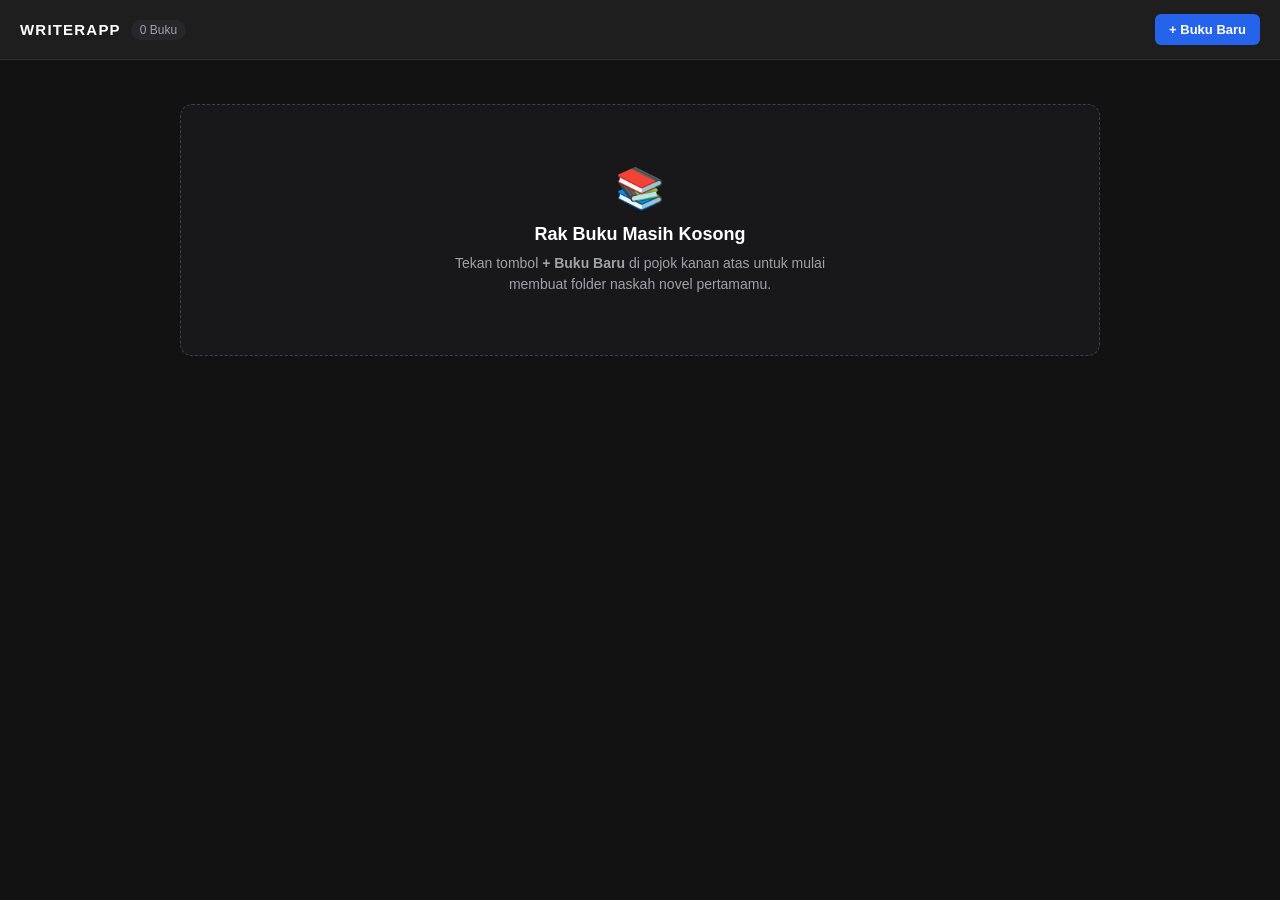
==== index.html @ aaef8638 "mengganti memindahkan file index.html dan style.css dari folder WriterApp ke root directory.memperba" ====
<!DOCTYPE html>
<html lang="id">
<head>
  <meta charset="UTF-8">
  <meta name="viewport" content="width=device-width, initial-scale=1.0">
  <title>WriterApp - Rak Buku</title>
  <link rel="stylesheet" href="style.css">
</head>
<body>

  <!-- Header Sticky -->
  <header class="topbar">
    <div class="topbar-kiri">
      <span class="brand">WRITERAPP</span>
      <span id="jumlah-buku" class="badge-count">0 Buku</span>
    </div>
    <button id="btn-tambah-buku" class="btn-primary">+ Buku Baru</button>
  </header>

  <!-- Area Utama Rak Buku -->
  <main class="container">
    <div id="empty-state" class="empty-state">
      <div class="empty-icon">📚</div>
      <h2>Rak Buku Masih Kosong</h2>
      <p>Tekan tombol <strong>+ Buku Baru</strong> di pojok kanan atas untuk mulai membuat folder naskah novel pertamamu.</p>
    </div>

    <div id="rak-buku" class="rak-grid"></div>
  </main>

  <!-- Modal Buat Buku Baru -->
  <div id="modal-buat-buku" class="modal-overlay hidden">
    <div class="modal-box">
      <div class="modal-header">
        <h3>Buat Buku Baru</h3>
        <button id="btn-tutup-buat" class="btn-close" aria-label="Tutup">&times;</button>
      </div>

      <form id="form-buku-baru" class="modal-body">
        <div class="form-group">
          <label for="input-judul">Judul Buku <span class="wajib">*</span></label>
          <input type="text" id="input-judul" placeholder="Contoh: Vanguard Technology Academy" required autocomplete="off">
        </div>

        <div class="form-row">
          <div class="form-group">
            <label for="input-status">Status Naskah</label>
            <select id="input-status">
              <option value="Draft">Draft</option>
              <option value="On-Going">On-Going</option>
              <option value="Tamat">Tamat</option>
            </select>
          </div>

          <div class="form-group">
            <label for="input-target">Target Kata / Bab</label>
            <input type="number" id="input-target" value="1000" min="100" step="100">
          </div>
        </div>

        <div class="form-group">
          <label>Warna Tema Sampul (Jika Tanpa Gambar)</label>
          <div class="warna-pilihan" id="pilihan-warna">
            <button type="button" class="warna-opsi active" data-color="#1e3a5f" style="background-color: #1e3a5f;" title="Biru Navy"></button>
            <button type="button" class="warna-opsi" data-color="#5c1d24" style="background-color: #5c1d24;" title="Merah Marun"></button>
            <button type="button" class="warna-opsi" data-color="#1b4332" style="background-color: #1b4332;" title="Hijau Zamrud"></button>
            <button type="button" class="warna-opsi" data-color="#3b235a" style="background-color: #3b235a;" title="Ungu Royal"></button>
            <button type="button" class="warna-opsi" data-color="#2b2d42" style="background-color: #2b2d42;" title="Abu Arang"></button>
          </div>
        </div>

        <div class="form-group">
          <label for="input-cover">Cover Buku (Opsional)</label>
          <input type="file" id="input-cover" accept="image/*">
          <div id="preview-cover-box" class="preview-cover-box hidden">
            <img id="preview-cover-img" src="" alt="Pratinjau Cover">
            <button type="button" id="btn-hapus-cover" class="btn-hapus-img">Hapus Gambar</button>
          </div>
        </div>

        <div class="form-group">
          <label for="input-blurb">Blurb / Sinopsis (Opsional)</label>
          <textarea id="input-blurb" rows="4" placeholder="Tulis ringkasan cerita atau catatan konsep novel di sini..."></textarea>
        </div>

        <div class="modal-footer">
          <button type="button" id="btn-batal-buat" class="btn-secondary">Batal</button>
          <button type="submit" class="btn-primary">Simpan Buku</button>
        </div>
      </form>
    </div>
  </div>

  <!-- Modal Detail Buku & Manajemen Tokoh -->
  <div id="modal-detail-buku" class="modal-overlay hidden">
    <div class="modal-box modal-detail-box">
      <div class="modal-header">
        <h3>Detail Naskah</h3>
        <button id="btn-tutup-detail" class="btn-close" aria-label="Tutup">&times;</button>
      </div>

      <div class="modal-body">
        <div class="detail-top">
          <div id="detail-cover-wrap" class="detail-cover"></div>
          <div class="detail-info">
            <span id="detail-status" class="status-badge">Draft</span>
            <h2 id="detail-judul">Judul Buku</h2>
            <p id="detail-target" class="detail-meta">Target: 1.000 kata / bab</p>
          </div>
        </div>

        <div class="detail-blurb-section">
          <h4>Blurb / Sinopsis</h4>
          <p id="detail-blurb">Belum ada sinopsis.</p>
        </div>

        <!-- Bagian Kelola Tokoh & Alias -->
        <div class="detail-tokoh-section">
          <div class="tokoh-section-header">
            <h4>Daftar Tokoh &amp; Alias</h4>
            <span id="jumlah-tokoh" class="badge-count">0 Tokoh</span>
          </div>

          <form id="form-tambah-tokoh" class="tokoh-form-card">
            <div class="tokoh-input-row">
              <input type="text" id="input-nama-tokoh" placeholder="Nama tokoh utama (misal: Indra)..." autocomplete="off" required>
              <button type="submit" class="btn-primary">+ Tokoh</button>
            </div>

            <div class="tokoh-color-picker-area">
              <span class="color-label">Pilih Warna Unik (Tanpa Hitam/Putih):</span>
              <div class="color-controls">
                <div id="palet-warna-tokoh" class="swatch-grid"></div>
                <label class="custom-color-wrap" title="Pilih warna bebas">
                  <input type="color" id="input-warna-tokoh-custom" value="#ef4444">
                  <span>Bebas</span>
                </label>
              </div>
            </div>

            <p id="error-tokoh" class="inline-error hidden"></p>
          </form>

          <!-- Daftar Dropdown Tokoh -->
          <div id="daftar-tokoh" class="tokoh-accordion-list"></div>
        </div>

        <div class="modal-footer detail-actions">
          <button type="button" id="btn-hapus-buku" class="btn-danger">Hapus Buku</button>
          <button type="button" id="btn-buka-bab" class="btn-primary">Buka Daftar Bab &rarr;</button>
        </div>
      </div>
    </div>
  </div>

  <script src="app.js"></script>
</body>
</html>
---- style.css ----
* {
  box-sizing: border-box;
  margin: 0;
  padding: 0;
}

body {
  background-color: #121212;
  color: #e4e4e7;
  font-family: 'Segoe UI', Tahoma, Geneva, Verdana, sans-serif;
  min-height: 100vh;
}

.hidden {
  display: none !important;
}

/* Topbar */
.topbar {
  background-color: #1e1e1e;
  border-bottom: 1px solid #2e2e32;
  padding: 14px 20px;
  display: flex;
  justify-content: space-between;
  align-items: center;
  position: sticky;
  top: 0;
  z-index: 50;
}

.topbar-kiri {
  display: flex;
  align-items: center;
  gap: 10px;
}

.brand {
  font-weight: 700;
  letter-spacing: 1.2px;
  color: #ffffff;
  font-size: 15px;
}

.badge-count {
  background-color: #27272a;
  color: #a1a1aa;
  font-size: 12px;
  padding: 3px 9px;
  border-radius: 999px;
}

/* Tombol Umum */
.btn-primary {
  background-color: #2563eb;
  color: #ffffff;
  border: none;
  padding: 8px 14px;
  border-radius: 6px;
  font-size: 13px;
  font-weight: 600;
  cursor: pointer;
  transition: background-color 0.2s;
  white-space: nowrap;
}

.btn-primary:hover {
  background-color: #1d4ed8;
}

.btn-secondary {
  background-color: #27272a;
  color: #e4e4e7;
  border: 1px solid #3f3f46;
  padding: 8px 14px;
  border-radius: 6px;
  font-size: 13px;
  cursor: pointer;
}

.btn-danger {
  background-color: #7f1d1d;
  color: #fecaca;
  border: 1px solid #991b1b;
  padding: 8px 14px;
  border-radius: 6px;
  font-size: 13px;
  cursor: pointer;
}

/* Container & Empty State */
.container {
  max-width: 960px;
  margin: 0 auto;
  padding: 24px 20px;
}

.empty-state {
  text-align: center;
  padding: 60px 20px;
  background-color: #18181b;
  border: 1px dashed #3f3f46;
  border-radius: 12px;
  margin-top: 20px;
}

.empty-icon {
  font-size: 40px;
  margin-bottom: 12px;
}

.empty-state h2 {
  font-size: 18px;
  margin-bottom: 8px;
  color: #ffffff;
}

.empty-state p {
  font-size: 14px;
  color: #a1a1aa;
  max-width: 400px;
  margin: 0 auto;
  line-height: 1.5;
}

/* Grid Rak Buku */
.rak-grid {
  display: grid;
  grid-template-columns: repeat(auto-fill, minmax(260px, 1fr));
  gap: 18px;
}

.buku-card {
  background-color: #18181b;
  border: 1px solid #2e2e32;
  border-radius: 10px;
  overflow: hidden;
  display: flex;
  flex-direction: column;
  cursor: pointer;
  transition: transform 0.15s, border-color 0.15s;
}

.buku-card:hover {
  transform: translateY(-3px);
  border-color: #3b82f6;
}

.card-cover {
  height: 150px;
  width: 100%;
  position: relative;
  display: flex;
  align-items: center;
  justify-content: center;
  padding: 16px;
  text-align: center;
  background-size: cover;
  background-position: center;
}

.card-cover-title {
  font-weight: 700;
  font-size: 16px;
  color: #ffffff;
  text-shadow: 0 2px 6px rgba(0, 0, 0, 0.7);
  line-height: 1.3;
}

.status-badge {
  position: absolute;
  top: 10px;
  right: 10px;
  font-size: 11px;
  font-weight: 600;
  padding: 3px 8px;
  border-radius: 4px;
  background-color: rgba(0, 0, 0, 0.65);
  color: #e4e4e7;
  backdrop-filter: blur(4px);
}

.status-ongoing {
  color: #60a5fa;
  border: 1px solid rgba(96, 165, 250, 0.4);
}

.status-tamat {
  color: #34d399;
  border: 1px solid rgba(52, 211, 153, 0.4);
}

.card-body {
  padding: 14px 16px;
  display: flex;
  flex-direction: column;
  gap: 6px;
  flex: 1;
}

.card-title {
  font-size: 16px;
  font-weight: 600;
  color: #ffffff;
}

.card-meta {
  font-size: 12px;
  color: #9ca3af;
}

.card-blurb {
  font-size: 13px;
  color: #a1a1aa;
  line-height: 1.45;
  display: -webkit-box;
  -webkit-line-clamp: 2;
  line-clamp: 2;
  -webkit-box-orient: vertical;
  overflow: hidden;
  margin-top: 4px;
}

/* Modal */
.modal-overlay {
  position: fixed;
  inset: 0;
  background-color: rgba(0, 0, 0, 0.75);
  display: flex;
  align-items: center;
  justify-content: center;
  padding: 16px;
  z-index: 100;
}

.modal-box {
  background-color: #18181b;
  border: 1px solid #3f3f46;
  border-radius: 12px;
  width: 100%;
  max-width: 480px;
  max-height: 90vh;
  overflow-y: auto;
}

.modal-detail-box {
  max-width: 580px;
}

.modal-header {
  padding: 16px 20px;
  border-bottom: 1px solid #2e2e32;
  display: flex;
  justify-content: space-between;
  align-items: center;
  position: sticky;
  top: 0;
  background-color: #18181b;
  z-index: 10;
}

.modal-header h3 {
  font-size: 16px;
  color: #ffffff;
}

.btn-close {
  background: none;
  border: none;
  color: #a1a1aa;
  font-size: 22px;
  cursor: pointer;
  line-height: 1;
}

.modal-body {
  padding: 20px;
  display: flex;
  flex-direction: column;
  gap: 16px;
}

.form-group {
  display: flex;
  flex-direction: column;
  gap: 6px;
}

.form-row {
  display: grid;
  grid-template-columns: 1fr 1fr;
  gap: 12px;
}

label {
  font-size: 13px;
  color: #d4d4d8;
  font-weight: 500;
}

.wajib {
  color: #f87171;
}

input[type="text"],
input[type="number"],
select,
textarea {
  background-color: #27272a;
  border: 1px solid #3f3f46;
  color: #ffffff;
  padding: 9px 12px;
  border-radius: 6px;
  font-size: 14px;
  font-family: inherit;
  outline: none;
  width: 100%;
}

input:focus,
select:focus,
textarea:focus {
  border-color: #3b82f6;
}

input[type="file"] {
  font-size: 13px;
  color: #a1a1aa;
}

/* Pilihan Warna Sampul */
.warna-pilihan {
  display: flex;
  gap: 10px;
}

.warna-opsi {
  width: 32px;
  height: 32px;
  border-radius: 50%;
  border: 2px solid transparent;
  cursor: pointer;
}

.warna-opsi.active {
  border-color: #ffffff;
  transform: scale(1.1);
}

/* Preview Cover Upload */
.preview-cover-box {
  display: flex;
  align-items: center;
  gap: 12px;
  margin-top: 6px;
  background-color: #27272a;
  padding: 8px;
  border-radius: 6px;
}

.preview-cover-box img {
  width: 48px;
  height: 64px;
  object-fit: cover;
  border-radius: 4px;
}

.btn-hapus-img {
  background: none;
  border: 1px solid #ef4444;
  color: #f87171;
  padding: 4px 8px;
  border-radius: 4px;
  font-size: 12px;
  cursor: pointer;
}

.modal-footer {
  display: flex;
  justify-content: flex-end;
  gap: 10px;
  margin-top: 8px;
  padding-top: 14px;
  border-top: 1px solid #2e2e32;
}

/* Modal Detail Buku */
.detail-top {
  display: flex;
  gap: 16px;
  align-items: flex-start;
}

.detail-cover {
  width: 84px;
  height: 116px;
  border-radius: 6px;
  flex-shrink: 0;
  background-size: cover;
  background-position: center;
  display: flex;
  align-items: center;
  justify-content: center;
  padding: 8px;
  text-align: center;
  font-size: 11px;
  font-weight: bold;
  color: #ffffff;
}

.detail-info {
  display: flex;
  flex-direction: column;
  gap: 6px;
}

.detail-info .status-badge {
  position: static;
  align-self: flex-start;
}

.detail-info h2 {
  font-size: 18px;
  color: #ffffff;
}

.detail-meta {
  font-size: 13px;
  color: #9ca3af;
}

.detail-blurb-section h4,
.tokoh-section-header h4 {
  font-size: 13px;
  color: #a1a1aa;
}

.detail-blurb-section h4 {
  margin-bottom: 6px;
}

.detail-blurb-section p {
  font-size: 13.5px;
  color: #e4e4e7;
  line-height: 1.55;
  white-space: pre-line;
  background-color: #27272a;
  padding: 10px 12px;
  border-radius: 6px;
}

/* Manajemen Tokoh & Alias */
.detail-tokoh-section {
  border-top: 1px solid #2e2e32;
  padding-top: 16px;
  display: flex;
  flex-direction: column;
  gap: 12px;
}

.tokoh-section-header {
  display: flex;
  justify-content: space-between;
  align-items: center;
}

.tokoh-form-card {
  background-color: #202024;
  border: 1px solid #323238;
  border-radius: 8px;
  padding: 12px;
  display: flex;
  flex-direction: column;
  gap: 10px;
}

.tokoh-input-row {
  display: flex;
  gap: 8px;
}

.tokoh-color-picker-area {
  display: flex;
  flex-direction: column;
  gap: 6px;
}

.color-label {
  font-size: 12px;
  color: #a1a1aa;
}

.color-controls {
  display: flex;
  align-items: center;
  justify-content: space-between;
  gap: 10px;
  flex-wrap: wrap;
}

.swatch-grid {
  display: flex;
  flex-wrap: wrap;
  gap: 6px;
}

.swatch-btn {
  width: 24px;
  height: 24px;
  border-radius: 50%;
  border: 2px solid transparent;
  cursor: pointer;
  position: relative;
  transition: transform 0.12s;
}

.swatch-btn:hover:not(.used) {
  transform: scale(1.12);
}

.swatch-btn.active {
  border-color: #ffffff;
  box-shadow: 0 0 0 2px #18181b, 0 0 0 4px #3b82f6;
}

.swatch-btn.used {
  opacity: 0.25;
  cursor: not-allowed;
}

.swatch-btn.used::after {
  content: '';
  position: absolute;
  top: 50%;
  left: -2px;
  right: -2px;
  height: 2px;
  background-color: #ffffff;
  transform: rotate(-45deg);
}

.custom-color-wrap {
  display: flex;
  align-items: center;
  gap: 6px;
  background-color: #27272a;
  border: 1px solid #3f3f46;
  padding: 4px 8px;
  border-radius: 6px;
  cursor: pointer;
  font-size: 12px;
  color: #d4d4d8;
}

.custom-color-wrap input[type="color"] {
  width: 20px;
  height: 20px;
  border: none;
  background: none;
  padding: 0;
  cursor: pointer;
}

.inline-error {
  font-size: 12px;
  color: #f87171;
  background-color: rgba(127, 29, 29, 0.35);
  border: 1px solid #991b1b;
  padding: 6px 10px;
  border-radius: 5px;
}

/* Accordion Dropdown Tokoh */
.tokoh-accordion-list {
  display: flex;
  flex-direction: column;
  gap: 8px;
}

.tokoh-empty-msg {
  font-size: 13px;
  color: #71717a;
  text-align: center;
  padding: 14px;
  background-color: #1f1f23;
  border-radius: 6px;
}

.tokoh-item {
  background-color: #222226;
  border: 1px solid #323238;
  border-radius: 8px;
  overflow: hidden;
}

.tokoh-header {
  padding: 10px 12px;
  display: flex;
  align-items: center;
  justify-content: space-between;
  cursor: pointer;
  user-select: none;
  transition: background-color 0.15s;
}

.tokoh-header:hover {
  background-color: #29292e;
}

.tokoh-header-left {
  display: flex;
  align-items: center;
  gap: 10px;
}

.tokoh-dot {
  width: 12px;
  height: 12px;
  border-radius: 50%;
  flex-shrink: 0;
}

.tokoh-name {
  font-weight: 700;
  font-size: 14px;
}

.tokoh-header-right {
  display: flex;
  align-items: center;
  gap: 10px;
}

.alias-count-badge {
  font-size: 11px;
  color: #a1a1aa;
  background-color: #18181b;
  padding: 2px 7px;
  border-radius: 4px;
}

.tokoh-chevron {
  font-size: 12px;
  color: #a1a1aa;
  transition: transform 0.2s;
}

.tokoh-item.open .tokoh-chevron {
  transform: rotate(180deg);
}

.btn-delete-tokoh {
  background: none;
  border: none;
  color: #71717a;
  font-size: 16px;
  cursor: pointer;
  padding: 0 4px;
  line-height: 1;
}

.btn-delete-tokoh:hover {
  color: #f87171;
}

/* Isi Dropdown Alias */
.tokoh-body {
  display: none;
  padding: 12px;
  border-top: 1px solid #2e2e34;
  background-color: #1b1b1f;
  flex-direction: column;
  gap: 10px;
}

.tokoh-item.open .tokoh-body {
  display: flex;
}

.alias-list {
  display: flex;
  flex-wrap: wrap;
  gap: 6px;
}

.alias-empty {
  font-size: 12px;
  color: #71717a;
  font-style: italic;
}

.alias-chip {
  display: inline-flex;
  align-items: center;
  gap: 6px;
  font-size: 12.5px;
  font-weight: 600;
  padding: 4px 9px;
  border-radius: 999px;
  background-color: rgba(255, 255, 255, 0.06);
  border: 1px solid currentColor;
}

.btn-remove-alias {
  background: none;
  border: none;
  color: inherit;
  font-size: 14px;
  cursor: pointer;
  line-height: 1;
  opacity: 0.75;
}

.btn-remove-alias:hover {
  opacity: 1;
}

.alias-add-form {
  display: flex;
  gap: 8px;
}

.alias-add-form input {
  padding: 6px 10px;
  font-size: 13px;
}

.btn-add-alias {
  background-color: #27272a;
  color: #e4e4e7;
  border: 1px solid #3f3f46;
  padding: 6px 12px;
  border-radius: 6px;
  font-size: 12px;
  font-weight: 600;
  cursor: pointer;
  white-space: nowrap;
}

.btn-add-alias:hover {
  border-color: #60a5fa;
  color: #ffffff;
}

.detail-actions {
  justify-content: space-between;
}
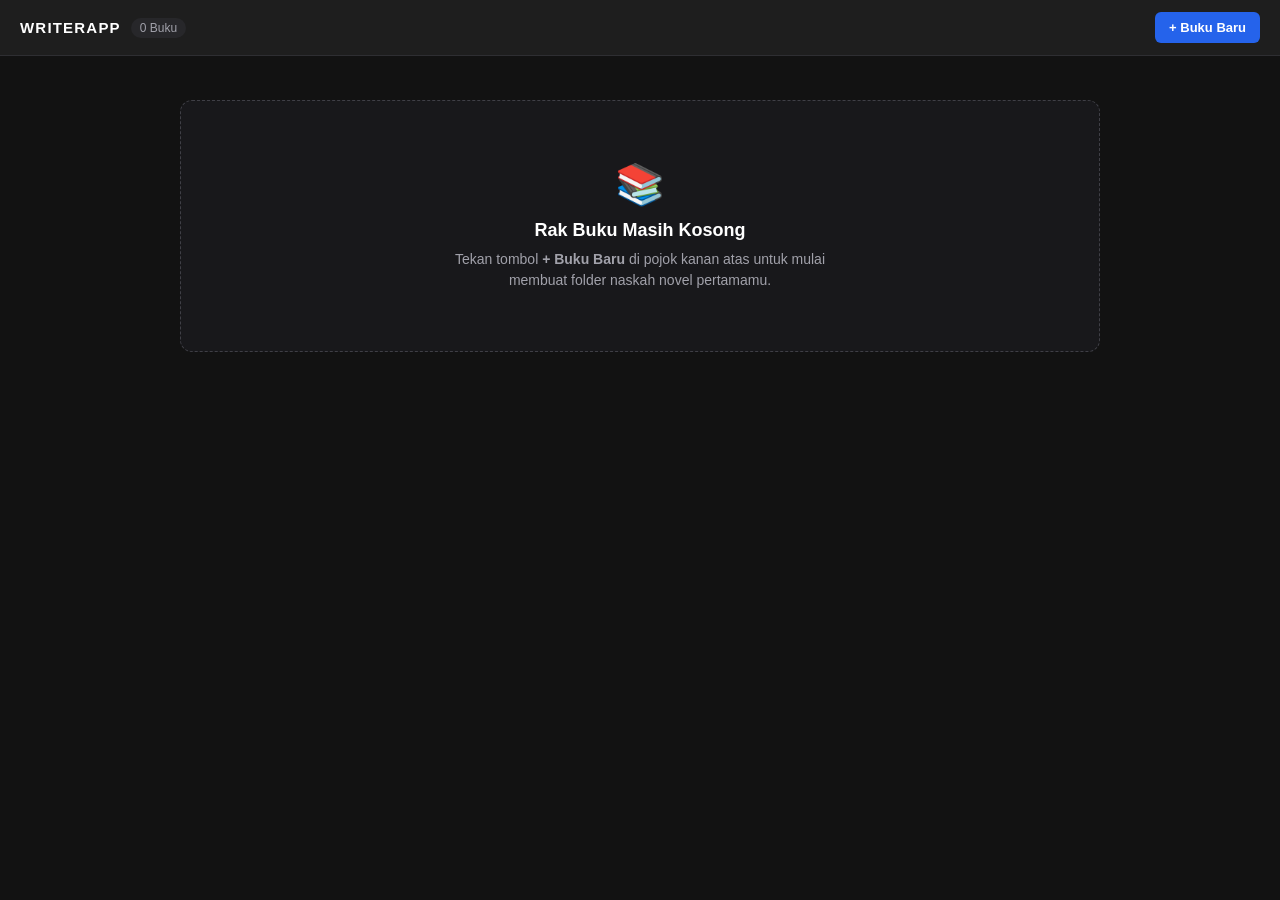
==== commit a45ea3dd: "perubahan ini adalah untuk menambahkan fitur baru pada aplikasi web kita. Saya telah memperbarui fil" ====
--- a/index.html
+++ b/index.html
@@ -3,36 +3,164 @@
 <head>
   <meta charset="UTF-8">
   <meta name="viewport" content="width=device-width, initial-scale=1.0">
-  <title>WriterApp - Rak Buku</title>
-  <link rel="stylesheet" href="style.css">
+  <title>WriterApp - Studio Penulisan Novel</title>
+  <link rel="stylesheet" href="style.css?v=3">
 </head>
 <body>
 
-  <!-- Header Sticky -->
-  <header class="topbar">
-    <div class="topbar-kiri">
-      <span class="brand">WRITERAPP</span>
-      <span id="jumlah-buku" class="badge-count">0 Buku</span>
-    </div>
-    <button id="btn-tambah-buku" class="btn-primary">+ Buku Baru</button>
-  </header>
-
-  <!-- Area Utama Rak Buku -->
-  <main class="container">
-    <div id="empty-state" class="empty-state">
-      <div class="empty-icon">📚</div>
-      <h2>Rak Buku Masih Kosong</h2>
-      <p>Tekan tombol <strong>+ Buku Baru</strong> di pojok kanan atas untuk mulai membuat folder naskah novel pertamamu.</p>
-    </div>
-
-    <div id="rak-buku" class="rak-grid"></div>
-  </main>
-
-  <!-- Modal Buat Buku Baru -->
+  <!-- ================= VIEW 1: RAK BUKU ================= -->
+  <section id="view-rak">
+    <header class="topbar">
+      <div class="topbar-kiri">
+        <span class="brand">WRITERAPP</span>
+        <span id="jumlah-buku" class="badge-count">0 Buku</span>
+      </div>
+      <button id="btn-tambah-buku" class="btn-primary">+ Buku Baru</button>
+    </header>
+
+    <main class="container">
+      <div id="empty-state" class="empty-state">
+        <div class="empty-icon">📚</div>
+        <h2>Rak Buku Masih Kosong</h2>
+        <p>Tekan tombol <strong>+ Buku Baru</strong> di pojok kanan atas untuk mulai membuat folder naskah novel pertamamu.</p>
+      </div>
+      <div id="rak-buku" class="rak-grid"></div>
+    </main>
+  </section>
+
+  <!-- ================= VIEW 2: DAFTAR BAB ================= -->
+  <section id="view-bab-list" class="hidden">
+    <header class="topbar">
+      <div class="topbar-kiri">
+        <button id="btn-kembali-rak" class="btn-ghost">&larr; Rak Buku</button>
+        <span id="bab-view-judul-buku" class="topbar-title">Judul Buku</span>
+      </div>
+      <div class="topbar-kanan">
+        <button id="btn-kelola-tokoh-shortcut" class="btn-secondary">Tokoh &amp; Info</button>
+        <button id="btn-tambah-bab" class="btn-primary">+ Bab Baru</button>
+      </div>
+    </header>
+
+    <main class="container">
+      <div class="bab-summary-bar">
+        <span id="bab-total-info">0 Bab Tersimpan</span>
+        <span id="bab-tokoh-info">0 Tokoh Terdaftar</span>
+      </div>
+
+      <div id="bab-empty-state" class="empty-state">
+        <div class="empty-icon">✍️</div>
+        <h2>Belum Ada Bab</h2>
+        <p>Tekan <strong>+ Bab Baru</strong> untuk mulai menyusun kerangka outline dan menulis bab pertamamu.</p>
+      </div>
+
+      <div id="daftar-bab" class="bab-list"></div>
+    </main>
+  </section>
+
+  <!-- ================= VIEW 3: EDITOR OUTLINE BAB ================= -->
+  <section id="view-editor-bab" class="hidden">
+    <header class="topbar editor-topbar">
+      <div class="topbar-kiri">
+        <button id="btn-kembali-daftar-bab" class="btn-ghost">&larr; Daftar Bab</button>
+        <div class="editor-bab-meta">
+          <span id="editor-judul-bab" class="topbar-title">Judul Bab</span>
+          <button id="btn-edit-meta-bab" class="btn-icon-tiny" title="Ubah judul atau target kata bab">&#9998;</button>
+        </div>
+      </div>
+
+      <div class="topbar-kanan editor-actions">
+        <div id="editor-progress-pill" class="progress-pill">0 / 1.000 Kata</div>
+        <button id="btn-buka-preview" class="btn-secondary">Preview</button>
+        <button id="btn-terapkan-bab" class="btn-success" disabled title="Capai target kata untuk mengaktifkan">Terapkan</button>
+      </div>
+    </header>
+
+    <main class="container editor-container">
+      <!-- Info Kunci Target Kata & Shortcut -->
+      <div class="editor-helper-banner">
+        <span id="pesan-target-kata">Tambahkan poin outline lalu mulai menulis. Tekan <strong>Enter</strong> 1x untuk paragraf baru, dan <strong>Tab</strong> untuk auto-lengkap nama tokoh.</span>
+      </div>
+
+      <!-- Form Tambah Outline -->
+      <form id="form-tambah-outline" class="outline-add-bar">
+        <input type="text" id="input-judul-outline" placeholder="Judul poin outline baru (misal: Memperkenalkan Arka di gerbang akademi)..." autocomplete="off" required>
+        <button type="submit" class="btn-primary">+ Outline</button>
+      </form>
+
+      <!-- Daftar Accordion Outline -->
+      <div id="outline-empty-state" class="tokoh-empty-msg">
+        Belum ada outline pada bab ini. Tambahkan beberapa poin outline di atas untuk mulai menyusun alur cerita.
+      </div>
+      <div id="daftar-outline" class="outline-accordion-list"></div>
+    </main>
+
+    <!-- Popup Autocomplete Tokoh & Alias -->
+    <div id="autocomplete-popup" class="autocomplete-popup hidden"></div>
+  </section>
+
+  <!-- ================= VIEW 4: PREVIEW BAB ================= -->
+  <section id="view-preview-bab" class="hidden">
+    <header class="topbar">
+      <div class="topbar-kiri">
+        <button id="btn-kembali-edit-outline" class="btn-secondary">&larr; Kembali Edit Outline</button>
+        <span id="preview-judul-bab" class="topbar-title">Preview Bab</span>
+      </div>
+      <div class="topbar-kanan">
+        <select id="select-filter-preview" class="select-compact">
+          <option value="ALL">Semua Outline (Gabungan)</option>
+        </select>
+        <button id="btn-terapkan-dari-preview" class="btn-success" disabled>Terapkan</button>
+      </div>
+    </header>
+
+    <main class="container">
+      <div class="preview-info-bar">
+        <span id="preview-word-summary">Total: 0 Kata</span>
+        <span>Judul outline disembunyikan &bull; Indentasi otomatis aktif</span>
+      </div>
+
+      <article id="preview-paper" class="manuscript-paper preview-mode"></article>
+    </main>
+  </section>
+
+  <!-- ================= VIEW 5: HASIL FINAL BAB ================= -->
+  <section id="view-final-bab" class="hidden">
+    <header class="topbar">
+      <div class="topbar-kiri">
+        <button id="btn-final-ke-daftar-bab" class="btn-ghost">&larr; Daftar Bab</button>
+        <span class="status-badge status-tamat">Bab Utuh (Selesai)</span>
+      </div>
+      <div class="topbar-kanan">
+        <button id="btn-edit-ulang-outline" class="btn-secondary">&#9998; Edit Ulang Outline</button>
+      </div>
+    </header>
+
+    <main class="container">
+      <!-- Bar Ekspor & Salin -->
+      <div class="final-toolbar">
+        <div class="final-export-buttons">
+          <button id="btn-salin-novel" class="btn-primary">Salin untuk Platform Novel</button>
+          <button id="btn-unduh-word" class="btn-secondary">Unduh Word (.doc)</button>
+          <button id="btn-unduh-txt" class="btn-secondary">Unduh .TXT</button>
+        </div>
+
+        <button id="btn-toggle-kertas" class="btn-ghost-border" title="Ganti tampilan kertas">Mode Kertas Putih (Teks Hitam)</button>
+      </div>
+
+      <div id="notifikasi-salin" class="copy-toast hidden">Naskah bersih berhasil disalin! Siap ditempel ke Wattpad, Fizzo, atau Webnovel.</div>
+
+      <article id="final-paper" class="manuscript-paper final-mode">
+        <h1 id="final-judul-bab" class="manuscript-chapter-title">Judul Bab</h1>
+        <div id="final-konten-bab"></div>
+      </article>
+    </main>
+  </section>
+
+  <!-- ================= MODAL BUAT / EDIT BUKU ================= -->
   <div id="modal-buat-buku" class="modal-overlay hidden">
     <div class="modal-box">
       <div class="modal-header">
-        <h3>Buat Buku Baru</h3>
+        <h3 id="modal-buku-judul">Buat Buku Baru</h3>
         <button id="btn-tutup-buat" class="btn-close" aria-label="Tutup">&times;</button>
       </div>
 
@@ -85,13 +213,13 @@
 
         <div class="modal-footer">
           <button type="button" id="btn-batal-buat" class="btn-secondary">Batal</button>
-          <button type="submit" class="btn-primary">Simpan Buku</button>
+          <button type="submit" id="btn-submit-buku" class="btn-primary">Simpan Buku</button>
         </div>
       </form>
     </div>
   </div>
 
-  <!-- Modal Detail Buku & Manajemen Tokoh -->
+  <!-- ================= MODAL DETAIL BUKU & TOKOH ================= -->
   <div id="modal-detail-buku" class="modal-overlay hidden">
     <div class="modal-box modal-detail-box">
       <div class="modal-header">
@@ -103,7 +231,10 @@
         <div class="detail-top">
           <div id="detail-cover-wrap" class="detail-cover"></div>
           <div class="detail-info">
-            <span id="detail-status" class="status-badge">Draft</span>
+            <div class="detail-info-top">
+              <span id="detail-status" class="status-badge">Draft</span>
+              <button type="button" id="btn-edit-buku" class="btn-edit-inline">&#9998; Edit Info</button>
+            </div>
             <h2 id="detail-judul">Judul Buku</h2>
             <p id="detail-target" class="detail-meta">Target: 1.000 kata / bab</p>
           </div>
@@ -114,7 +245,6 @@
           <p id="detail-blurb">Belum ada sinopsis.</p>
         </div>
 
-        <!-- Bagian Kelola Tokoh & Alias -->
         <div class="detail-tokoh-section">
           <div class="tokoh-section-header">
             <h4>Daftar Tokoh &amp; Alias</h4>
@@ -123,7 +253,7 @@
 
           <form id="form-tambah-tokoh" class="tokoh-form-card">
             <div class="tokoh-input-row">
-              <input type="text" id="input-nama-tokoh" placeholder="Nama tokoh utama (misal: Indra)..." autocomplete="off" required>
+              <input type="text" id="input-nama-tokoh" placeholder="Nama tokoh utama (misal: Arka)..." autocomplete="off" required>
               <button type="submit" class="btn-primary">+ Tokoh</button>
             </div>
 
@@ -141,7 +271,6 @@
             <p id="error-tokoh" class="inline-error hidden"></p>
           </form>
 
-          <!-- Daftar Dropdown Tokoh -->
           <div id="daftar-tokoh" class="tokoh-accordion-list"></div>
         </div>
 
@@ -153,6 +282,33 @@
     </div>
   </div>
 
-  <script src="app.js"></script>
+  <!-- ================= MODAL BUAT / EDIT BAB ================= -->
+  <div id="modal-bab-form" class="modal-overlay hidden">
+    <div class="modal-box">
+      <div class="modal-header">
+        <h3 id="modal-bab-judul">Buat Bab Baru</h3>
+        <button id="btn-tutup-bab-form" class="btn-close" aria-label="Tutup">&times;</button>
+      </div>
+
+      <form id="form-bab" class="modal-body">
+        <div class="form-group">
+          <label for="input-judul-bab">Judul Bab <span class="wajib">*</span></label>
+          <input type="text" id="input-judul-bab" placeholder="Contoh: Bab 1 - Gerbang Akademi Vanguard" required autocomplete="off">
+        </div>
+
+        <div class="form-group">
+          <label for="input-target-bab">Target Kata Bab Ini</label>
+          <input type="number" id="input-target-bab" value="1000" min="50" step="50" required>
+        </div>
+
+        <div class="modal-footer">
+          <button type="button" id="btn-batal-bab-form" class="btn-secondary">Batal</button>
+          <button type="submit" id="btn-submit-bab" class="btn-primary">Mulai Susun Outline &rarr;</button>
+        </div>
+      </form>
+    </div>
+  </div>
+
+  <script src="app.js?v=3"></script>
 </body>
 </html>
--- a/style.css
+++ b/style.css
@@ -19,19 +19,23 @@
 .topbar {
   background-color: #1e1e1e;
   border-bottom: 1px solid #2e2e32;
-  padding: 14px 20px;
+  padding: 12px 20px;
   display: flex;
   justify-content: space-between;
   align-items: center;
+  gap: 12px;
   position: sticky;
   top: 0;
   z-index: 50;
-}
-
-.topbar-kiri {
+  flex-wrap: wrap;
+}
+
+.topbar-kiri,
+.topbar-kanan {
   display: flex;
   align-items: center;
   gap: 10px;
+  flex-wrap: wrap;
 }
 
 .brand {
@@ -41,6 +45,12 @@
   font-size: 15px;
 }
 
+.topbar-title {
+  font-weight: 600;
+  color: #ffffff;
+  font-size: 15px;
+}
+
 .badge-count {
   background-color: #27272a;
   color: #a1a1aa;
@@ -65,6 +75,30 @@
 
 .btn-primary:hover {
   background-color: #1d4ed8;
+}
+
+.btn-success {
+  background-color: #059669;
+  color: #ffffff;
+  border: none;
+  padding: 8px 14px;
+  border-radius: 6px;
+  font-size: 13px;
+  font-weight: 600;
+  cursor: pointer;
+  white-space: nowrap;
+  transition: opacity 0.2s, background-color 0.2s;
+}
+
+.btn-success:hover:not(:disabled) {
+  background-color: #047857;
+}
+
+.btn-success:disabled {
+  background-color: #27272a;
+  color: #71717a;
+  border: 1px solid #3f3f46;
+  cursor: not-allowed;
 }
 
 .btn-secondary {
@@ -75,6 +109,35 @@
   border-radius: 6px;
   font-size: 13px;
   cursor: pointer;
+  white-space: nowrap;
+}
+
+.btn-secondary:hover {
+  border-color: #60a5fa;
+}
+
+.btn-ghost {
+  background: none;
+  border: none;
+  color: #93c5fd;
+  font-size: 13px;
+  font-weight: 600;
+  cursor: pointer;
+  padding: 6px 8px;
+}
+
+.btn-ghost:hover {
+  color: #ffffff;
+}
+
+.btn-ghost-border {
+  background-color: #18181b;
+  color: #d4d4d8;
+  border: 1px solid #3f3f46;
+  padding: 7px 12px;
+  border-radius: 6px;
+  font-size: 12.5px;
+  cursor: pointer;
 }
 
 .btn-danger {
@@ -87,11 +150,30 @@
   cursor: pointer;
 }
 
+.btn-icon-tiny {
+  background: #27272a;
+  border: 1px solid #3f3f46;
+  color: #a1a1aa;
+  border-radius: 4px;
+  padding: 2px 6px;
+  font-size: 12px;
+  cursor: pointer;
+}
+
+.btn-icon-tiny:hover {
+  color: #ffffff;
+  border-color: #60a5fa;
+}
+
 /* Container & Empty State */
 .container {
   max-width: 960px;
   margin: 0 auto;
   padding: 24px 20px;
+}
+
+.editor-container {
+  max-width: 860px;
 }
 
 .empty-state {
@@ -117,7 +199,7 @@
 .empty-state p {
   font-size: 14px;
   color: #a1a1aa;
-  max-width: 400px;
+  max-width: 420px;
   margin: 0 auto;
   line-height: 1.5;
 }
@@ -176,7 +258,6 @@
   border-radius: 4px;
   background-color: rgba(0, 0, 0, 0.65);
   color: #e4e4e7;
-  backdrop-filter: blur(4px);
 }
 
 .status-ongoing {
@@ -220,7 +301,460 @@
   margin-top: 4px;
 }
 
-/* Modal */
+/* ================= DAFTAR BAB ================= */
+.bab-summary-bar {
+  display: flex;
+  justify-content: space-between;
+  align-items: center;
+  background-color: #18181b;
+  border: 1px solid #2e2e32;
+  padding: 10px 16px;
+  border-radius: 8px;
+  font-size: 13px;
+  color: #a1a1aa;
+  margin-bottom: 16px;
+}
+
+.bab-list {
+  display: flex;
+  flex-direction: column;
+  gap: 10px;
+}
+
+.bab-card {
+  background-color: #18181b;
+  border: 1px solid #2e2e32;
+  border-radius: 10px;
+  padding: 14px 16px;
+  display: flex;
+  justify-content: space-between;
+  align-items: center;
+  gap: 12px;
+  cursor: pointer;
+  transition: border-color 0.15s;
+}
+
+.bab-card:hover {
+  border-color: #3b82f6;
+}
+
+.bab-card-info {
+  display: flex;
+  flex-direction: column;
+  gap: 5px;
+}
+
+.bab-card-title {
+  font-size: 15px;
+  font-weight: 600;
+  color: #ffffff;
+}
+
+.bab-card-meta {
+  font-size: 12.5px;
+  color: #9ca3af;
+}
+
+.bab-card-right {
+  display: flex;
+  align-items: center;
+  gap: 10px;
+}
+
+.bab-card-right .status-badge {
+  position: static;
+}
+
+/* ================= EDITOR OUTLINE BAB ================= */
+.editor-bab-meta {
+  display: flex;
+  align-items: center;
+  gap: 6px;
+}
+
+.progress-pill {
+  background-color: #27272a;
+  border: 1px solid #3f3f46;
+  color: #fbbf24;
+  font-size: 12.5px;
+  font-weight: 600;
+  padding: 5px 11px;
+  border-radius: 999px;
+}
+
+.progress-pill.tercapai {
+  background-color: rgba(5, 150, 105, 0.2);
+  border-color: #10b981;
+  color: #34d399;
+}
+
+.editor-helper-banner {
+  background-color: #18181b;
+  border: 1px solid #2e2e32;
+  border-left: 3px solid #3b82f6;
+  padding: 10px 14px;
+  border-radius: 6px;
+  font-size: 12.5px;
+  color: #a1a1aa;
+  margin-bottom: 16px;
+  line-height: 1.5;
+}
+
+.outline-add-bar {
+  display: flex;
+  gap: 8px;
+  margin-bottom: 18px;
+}
+
+.outline-accordion-list {
+  display: flex;
+  flex-direction: column;
+  gap: 12px;
+}
+
+.outline-card {
+  background-color: #18181b;
+  border: 1px solid #323238;
+  border-radius: 10px;
+  overflow: hidden;
+}
+
+.outline-header {
+  background-color: #202025;
+  padding: 10px 14px;
+  display: flex;
+  justify-content: space-between;
+  align-items: center;
+  gap: 10px;
+  border-bottom: 1px solid transparent;
+}
+
+.outline-card.open .outline-header {
+  border-bottom-color: #2e2e34;
+}
+
+.outline-header-left {
+  display: flex;
+  align-items: center;
+  gap: 8px;
+  flex: 1;
+  min-width: 0;
+}
+
+.outline-num {
+  background-color: #2563eb;
+  color: #ffffff;
+  font-size: 11px;
+  font-weight: 700;
+  padding: 2px 7px;
+  border-radius: 4px;
+  flex-shrink: 0;
+}
+
+.outline-title-input {
+  background: transparent;
+  border: 1px solid transparent;
+  color: #ffffff;
+  font-size: 14px;
+  font-weight: 600;
+  padding: 4px 6px;
+  border-radius: 4px;
+  width: 100%;
+}
+
+.outline-title-input:focus {
+  background-color: #27272a;
+  border-color: #3b82f6;
+}
+
+.outline-header-right {
+  display: flex;
+  align-items: center;
+  gap: 6px;
+  flex-shrink: 0;
+}
+
+.outline-word-badge {
+  font-size: 11.5px;
+  color: #a1a1aa;
+  background-color: #141417;
+  padding: 3px 8px;
+  border-radius: 4px;
+}
+
+.btn-move {
+  background-color: #27272a;
+  border: 1px solid #3f3f46;
+  color: #d4d4d8;
+  width: 24px;
+  height: 24px;
+  border-radius: 4px;
+  font-size: 11px;
+  cursor: pointer;
+  display: inline-flex;
+  align-items: center;
+  justify-content: center;
+}
+
+.btn-move:hover:not(:disabled) {
+  border-color: #60a5fa;
+  color: #ffffff;
+}
+
+.btn-move:disabled {
+  opacity: 0.3;
+  cursor: not-allowed;
+}
+
+.btn-toggle-outline {
+  background: none;
+  border: none;
+  color: #a1a1aa;
+  font-size: 14px;
+  cursor: pointer;
+  padding: 2px 6px;
+  transition: transform 0.2s;
+}
+
+.outline-card.open .btn-toggle-outline {
+  transform: rotate(180deg);
+}
+
+.outline-body {
+  display: none;
+  padding: 14px;
+  flex-direction: column;
+  gap: 10px;
+}
+
+.outline-card.open .outline-body {
+  display: flex;
+}
+
+/* Blok Paragraf di Dalam Outline */
+.paragraf-list {
+  display: flex;
+  flex-direction: column;
+  gap: 8px;
+}
+
+.paragraf-item {
+  display: flex;
+  align-items: flex-start;
+  gap: 8px;
+  background-color: #222227;
+  border: 1px solid #32323a;
+  border-radius: 6px;
+  padding: 8px 10px;
+  transition: border-color 0.15s;
+}
+
+.paragraf-item:focus-within {
+  border-color: #3b82f6;
+}
+
+.paragraf-controls {
+  display: flex;
+  flex-direction: column;
+  gap: 3px;
+  padding-top: 2px;
+}
+
+.btn-p-move {
+  background-color: #18181b;
+  border: 1px solid #323238;
+  color: #a1a1aa;
+  width: 20px;
+  height: 18px;
+  border-radius: 3px;
+  font-size: 9px;
+  cursor: pointer;
+}
+
+.btn-p-move:hover:not(:disabled) {
+  color: #ffffff;
+  border-color: #60a5fa;
+}
+
+.btn-p-move:disabled {
+  opacity: 0.25;
+  cursor: not-allowed;
+}
+
+.paragraf-editor {
+  flex: 1;
+  min-height: 26px;
+  outline: none;
+  font-size: 14.5px;
+  line-height: 1.65;
+  color: #f4f4f5;
+  word-break: break-word;
+}
+
+.paragraf-editor:empty::before {
+  content: attr(data-placeholder);
+  color: #52525b;
+  pointer-events: none;
+}
+
+.tokoh-highlight {
+  font-weight: 700;
+}
+
+.btn-add-paragraf {
+  align-self: flex-start;
+  background: none;
+  border: 1px dashed #3f3f46;
+  color: #93c5fd;
+  padding: 5px 12px;
+  border-radius: 6px;
+  font-size: 12px;
+  cursor: pointer;
+}
+
+.btn-add-paragraf:hover {
+  border-color: #60a5fa;
+  background-color: rgba(59, 130, 246, 0.08);
+}
+
+/* Autocomplete Popup Tokoh */
+.autocomplete-popup {
+  position: fixed;
+  z-index: 200;
+  background-color: #18181b;
+  border: 1px solid #3b82f6;
+  border-radius: 8px;
+  box-shadow: 0 8px 24px rgba(0, 0, 0, 0.65);
+  min-width: 190px;
+  max-width: 280px;
+  overflow: hidden;
+}
+
+.autocomplete-hint {
+  font-size: 10.5px;
+  color: #71717a;
+  padding: 4px 10px;
+  background-color: #121215;
+  border-bottom: 1px solid #27272a;
+}
+
+.autocomplete-item {
+  padding: 8px 12px;
+  display: flex;
+  align-items: center;
+  justify-content: space-between;
+  gap: 8px;
+  cursor: pointer;
+  font-size: 13.5px;
+  font-weight: 600;
+}
+
+.autocomplete-item.selected,
+.autocomplete-item:hover {
+  background-color: #27272a;
+}
+
+.autocomplete-item-left {
+  display: flex;
+  align-items: center;
+  gap: 8px;
+}
+
+.autocomplete-role {
+  font-size: 11px;
+  color: #71717a;
+  font-weight: 400;
+}
+
+/* ================= PREVIEW & FINAL BAB ================= */
+.select-compact {
+  width: auto;
+  padding: 7px 10px;
+  font-size: 13px;
+}
+
+.preview-info-bar {
+  display: flex;
+  justify-content: space-between;
+  align-items: center;
+  flex-wrap: wrap;
+  gap: 8px;
+  font-size: 12.5px;
+  color: #a1a1aa;
+  margin-bottom: 14px;
+}
+
+.manuscript-paper {
+  background-color: #18181b;
+  border: 1px solid #2e2e32;
+  border-radius: 10px;
+  padding: 32px 28px;
+  max-width: 740px;
+  margin: 0 auto;
+}
+
+.manuscript-paper p {
+  font-size: 16px;
+  line-height: 1.8;
+  text-indent: 2em;
+  margin-bottom: 1.3em;
+  color: #e4e4e7;
+}
+
+.manuscript-paper p:last-child {
+  margin-bottom: 0;
+}
+
+.manuscript-chapter-title {
+  font-size: 21px;
+  color: #ffffff;
+  text-align: center;
+  margin-bottom: 24px;
+  padding-bottom: 14px;
+  border-bottom: 1px solid #2e2e32;
+}
+
+/* Mode Kertas Putih (Teks Hitam) pada Hasil Final */
+.manuscript-paper.paper-light {
+  background-color: #ffffff;
+  border-color: #d4d4d8;
+}
+
+.manuscript-paper.paper-light .manuscript-chapter-title,
+.manuscript-paper.paper-light p {
+  color: #000000;
+  border-bottom-color: #e4e4e7;
+}
+
+.final-toolbar {
+  display: flex;
+  justify-content: space-between;
+  align-items: center;
+  flex-wrap: wrap;
+  gap: 10px;
+  max-width: 740px;
+  margin: 0 auto 16px auto;
+}
+
+.final-export-buttons {
+  display: flex;
+  flex-wrap: wrap;
+  gap: 8px;
+}
+
+.copy-toast {
+  max-width: 740px;
+  margin: 0 auto 14px auto;
+  background-color: rgba(5, 150, 105, 0.2);
+  border: 1px solid #10b981;
+  color: #6ee7b7;
+  padding: 8px 14px;
+  border-radius: 6px;
+  font-size: 13px;
+  text-align: center;
+}
+
+/* ================= MODAL & DETAIL TOKOH ================= */
 .modal-overlay {
   position: fixed;
   inset: 0;
@@ -246,6 +780,10 @@
   max-width: 580px;
 }
 
+#modal-buat-buku {
+  z-index: 120;
+}
+
 .modal-header {
   padding: 16px 20px;
   border-bottom: 1px solid #2e2e32;
@@ -327,7 +865,6 @@
   color: #a1a1aa;
 }
 
-/* Pilihan Warna Sampul */
 .warna-pilihan {
   display: flex;
   gap: 10px;
@@ -346,7 +883,6 @@
   transform: scale(1.1);
 }
 
-/* Preview Cover Upload */
 .preview-cover-box {
   display: flex;
   align-items: center;
@@ -383,7 +919,7 @@
   border-top: 1px solid #2e2e32;
 }
 
-/* Modal Detail Buku */
+/* Detail Buku & Tokoh */
 .detail-top {
   display: flex;
   gap: 16px;
@@ -408,14 +944,37 @@
 }
 
 .detail-info {
+  flex: 1;
   display: flex;
   flex-direction: column;
   gap: 6px;
+}
+
+.detail-info-top {
+  display: flex;
+  justify-content: space-between;
+  align-items: center;
+  gap: 8px;
 }
 
 .detail-info .status-badge {
   position: static;
-  align-self: flex-start;
+}
+
+.btn-edit-inline {
+  background-color: #27272a;
+  color: #93c5fd;
+  border: 1px solid #3f3f46;
+  padding: 4px 10px;
+  border-radius: 6px;
+  font-size: 12px;
+  font-weight: 600;
+  cursor: pointer;
+}
+
+.btn-edit-inline:hover {
+  border-color: #60a5fa;
+  color: #ffffff;
 }
 
 .detail-info h2 {
@@ -448,7 +1007,6 @@
   border-radius: 6px;
 }
 
-/* Manajemen Tokoh & Alias */
 .detail-tokoh-section {
   border-top: 1px solid #2e2e32;
   padding-top: 16px;
@@ -510,11 +1068,6 @@
   border: 2px solid transparent;
   cursor: pointer;
   position: relative;
-  transition: transform 0.12s;
-}
-
-.swatch-btn:hover:not(.used) {
-  transform: scale(1.12);
 }
 
 .swatch-btn.active {
@@ -569,7 +1122,6 @@
   border-radius: 5px;
 }
 
-/* Accordion Dropdown Tokoh */
 .tokoh-accordion-list {
   display: flex;
   flex-direction: column;
@@ -599,7 +1151,6 @@
   justify-content: space-between;
   cursor: pointer;
   user-select: none;
-  transition: background-color 0.15s;
 }
 
 .tokoh-header:hover {
@@ -662,7 +1213,6 @@
   color: #f87171;
 }
 
-/* Isi Dropdown Alias */
 .tokoh-body {
   display: none;
   padding: 12px;
@@ -710,37 +1260,15 @@
   opacity: 0.75;
 }
 
-.btn-remove-alias:hover {
-  opacity: 1;
-}
-
-.alias-add-form {
-  display: flex;
-  gap: 8px;
-}
-
-.alias-add-form input {
-  padding: 6px 10px;
-  font-size: 13px;
-}
-
-.btn-add-alias {
-  background-color: #27272a;
-  color: #e4e4e7;
-  border: 1px solid #3f3f46;
-  padding: 6px 12px;
-  border-radius: 6px;
-  font-size: 12px;
-  font-weight: 600;
-  cursor: pointer;
-  white-space: nowrap;
-}
-
-.btn-add-alias:hover {
-  border-color: #60a5fa;
-  color: #ffffff;
-}
-
 .detail-actions {
   justify-content: space-between;
+}
+
+@media (max-width: 600px) {
+  .manuscript-paper {
+    padding: 22px 16px;
+  }
+  .outline-header {
+    flex-wrap: wrap;
+  }
 }
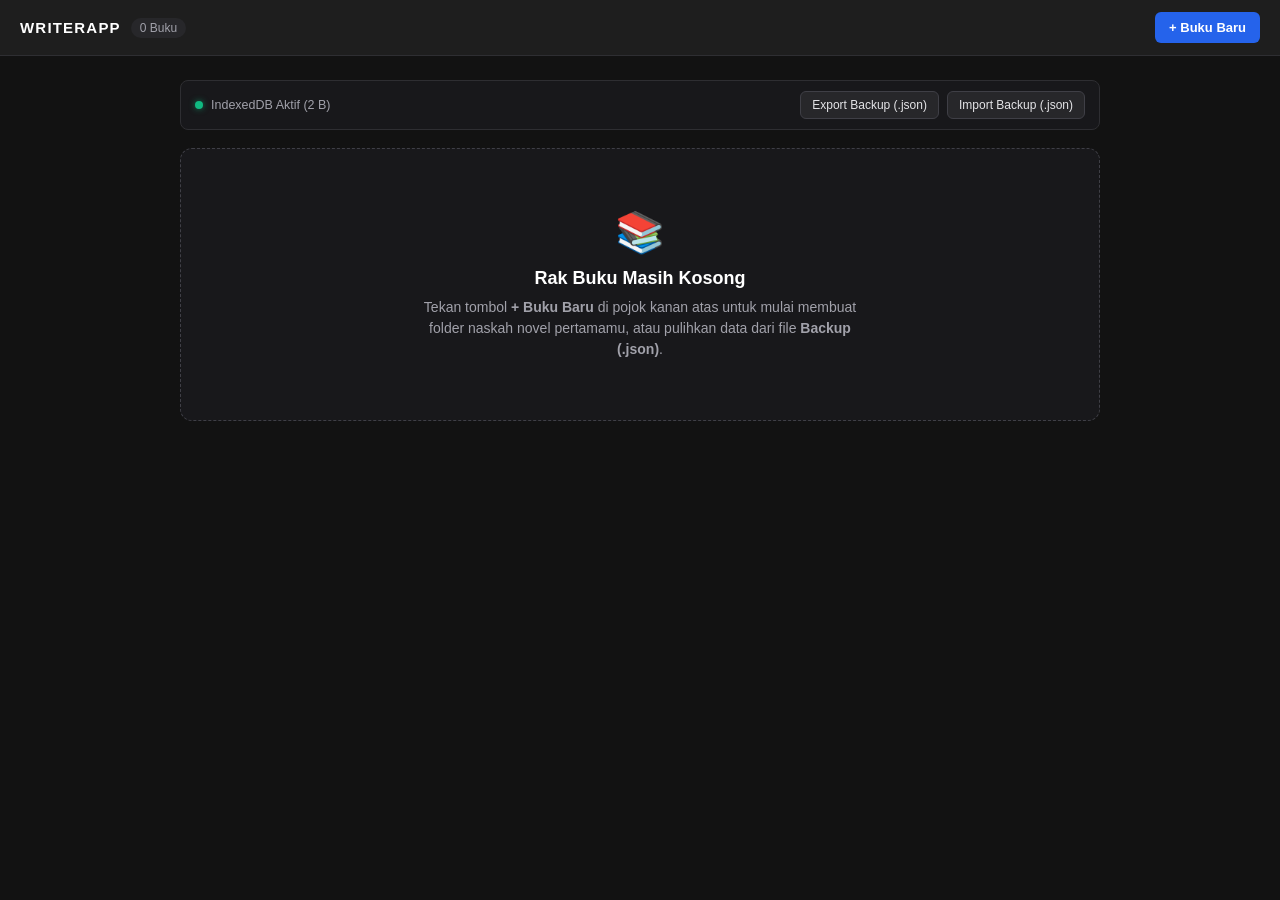
==== commit 1eae1d53: "mengganti file index.html, app.js, dan style.css untuk memperbaiki tampilan dan fungsionalitas websi" ====
--- a/index.html
+++ b/index.html
@@ -4,7 +4,7 @@
   <meta charset="UTF-8">
   <meta name="viewport" content="width=device-width, initial-scale=1.0">
   <title>WriterApp - Studio Penulisan Novel</title>
-  <link rel="stylesheet" href="style.css?v=3">
+  <link rel="stylesheet" href="style.css?v=5">
 </head>
 <body>
 
@@ -19,10 +19,25 @@
     </header>
 
     <main class="container">
+      <!-- Bar Status IndexedDB & Backup JSON -->
+      <div class="backup-toolbar">
+        <div class="storage-indicator">
+          <span class="storage-dot"></span>
+          <span id="storage-status-text">Memuat IndexedDB...</span>
+        </div>
+        <div class="backup-actions">
+          <button type="button" id="btn-export-json" class="btn-secondary btn-compact">Export Backup (.json)</button>
+          <button type="button" id="btn-import-json" class="btn-secondary btn-compact">Import Backup (.json)</button>
+          <input type="file" id="input-import-json" accept=".json,application/json" class="hidden">
+        </div>
+      </div>
+
+      <div id="notifikasi-rak" class="copy-toast hidden"></div>
+
       <div id="empty-state" class="empty-state">
         <div class="empty-icon">📚</div>
         <h2>Rak Buku Masih Kosong</h2>
-        <p>Tekan tombol <strong>+ Buku Baru</strong> di pojok kanan atas untuk mulai membuat folder naskah novel pertamamu.</p>
+        <p>Tekan tombol <strong>+ Buku Baru</strong> di pojok kanan atas untuk mulai membuat folder naskah novel pertamamu, atau pulihkan data dari file <strong>Backup (.json)</strong>.</p>
       </div>
       <div id="rak-buku" class="rak-grid"></div>
     </main>
@@ -36,7 +51,7 @@
         <span id="bab-view-judul-buku" class="topbar-title">Judul Buku</span>
       </div>
       <div class="topbar-kanan">
-        <button id="btn-kelola-tokoh-shortcut" class="btn-secondary">Tokoh &amp; Info</button>
+        <button id="btn-kelola-tokoh-shortcut" class="btn-secondary">Tokoh, Istilah &amp; Info</button>
         <button id="btn-tambah-bab" class="btn-primary">+ Bab Baru</button>
       </div>
     </header>
@@ -44,7 +59,7 @@
     <main class="container">
       <div class="bab-summary-bar">
         <span id="bab-total-info">0 Bab Tersimpan</span>
-        <span id="bab-tokoh-info">0 Tokoh Terdaftar</span>
+        <span id="bab-tokoh-info">0 Tokoh &bull; 0 Istilah</span>
       </div>
 
       <div id="bab-empty-state" class="empty-state">
@@ -76,9 +91,13 @@
     </header>
 
     <main class="container editor-container">
-      <!-- Info Kunci Target Kata & Shortcut -->
-      <div class="editor-helper-banner">
-        <span id="pesan-target-kata">Tambahkan poin outline lalu mulai menulis. Tekan <strong>Enter</strong> 1x untuk paragraf baru, dan <strong>Tab</strong> untuk auto-lengkap nama tokoh.</span>
+      <!-- Toolbar Format & Shortcut Editor -->
+      <div class="editor-toolbar-bar">
+        <div class="editor-format-tools">
+          <button type="button" id="btn-format-italic" class="btn-tool-format" title="Tulisan Miring / Dialog Dalam Hati (Ctrl+I)"><em>I</em> Italic</button>
+          <button type="button" id="btn-sisip-istilah" class="btn-tool-format" title="Sisipkan Istilah / Efek Bunyi">/ Istilah</button>
+        </div>
+        <span id="pesan-target-kata" class="toolbar-hint"><strong>Enter</strong> 1x = paragraf baru &bull; <strong>Tab</strong> = pilih tokoh &bull; <strong>/</strong> = panggil istilah</span>
       </div>
 
       <!-- Form Tambah Outline -->
@@ -94,7 +113,7 @@
       <div id="daftar-outline" class="outline-accordion-list"></div>
     </main>
 
-    <!-- Popup Autocomplete Tokoh & Alias -->
+    <!-- Popup Autocomplete Tokoh & Istilah -->
     <div id="autocomplete-popup" class="autocomplete-popup hidden"></div>
   </section>
 
@@ -116,7 +135,7 @@
     <main class="container">
       <div class="preview-info-bar">
         <span id="preview-word-summary">Total: 0 Kata</span>
-        <span>Judul outline disembunyikan &bull; Indentasi otomatis aktif</span>
+        <span>Judul outline disembunyikan &bull; Indentasi &amp; italic otomatis aktif</span>
       </div>
 
       <article id="preview-paper" class="manuscript-paper preview-mode"></article>
@@ -136,7 +155,6 @@
     </header>
 
     <main class="container">
-      <!-- Bar Ekspor & Salin -->
       <div class="final-toolbar">
         <div class="final-export-buttons">
           <button id="btn-salin-novel" class="btn-primary">Salin untuk Platform Novel</button>
@@ -219,7 +237,7 @@
     </div>
   </div>
 
-  <!-- ================= MODAL DETAIL BUKU & TOKOH ================= -->
+  <!-- ================= MODAL DETAIL BUKU, TOKOH & ISTILAH ================= -->
   <div id="modal-detail-buku" class="modal-overlay hidden">
     <div class="modal-box modal-detail-box">
       <div class="modal-header">
@@ -245,6 +263,7 @@
           <p id="detail-blurb">Belum ada sinopsis.</p>
         </div>
 
+        <!-- Bagian Kelola Tokoh & Alias -->
         <div class="detail-tokoh-section">
           <div class="tokoh-section-header">
             <h4>Daftar Tokoh &amp; Alias</h4>
@@ -274,6 +293,25 @@
           <div id="daftar-tokoh" class="tokoh-accordion-list"></div>
         </div>
 
+        <!-- Bagian Kelola Istilah & Efek Bunyi -->
+        <div class="detail-tokoh-section">
+          <div class="tokoh-section-header">
+            <h4>Daftar Istilah &amp; Efek Bunyi <span class="hint-trigger">(Ketik <code>/</code> di editor)</span></h4>
+            <span id="jumlah-istilah" class="badge-count">0 Istilah</span>
+          </div>
+
+          <form id="form-tambah-istilah" class="tokoh-form-card">
+            <div class="istilah-input-grid">
+              <input type="text" id="input-kata-istilah" placeholder="Istilah (misal: Duuaarrr, Aarrkkhh)..." autocomplete="off" required>
+              <input type="text" id="input-ket-istilah" placeholder="Keterangan opsional (misal: Ledakan)..." autocomplete="off">
+              <button type="submit" class="btn-primary">+ Istilah</button>
+            </div>
+            <p id="error-istilah" class="inline-error hidden"></p>
+          </form>
+
+          <div id="daftar-istilah" class="istilah-chip-grid"></div>
+        </div>
+
         <div class="modal-footer detail-actions">
           <button type="button" id="btn-hapus-buku" class="btn-danger">Hapus Buku</button>
           <button type="button" id="btn-buka-bab" class="btn-primary">Buka Daftar Bab &rarr;</button>
@@ -309,6 +347,33 @@
     </div>
   </div>
 
-  <script src="app.js?v=3"></script>
+  <!-- ================= MODAL KONFIRMASI IMPORT BACKUP JSON ================= -->
+  <div id="modal-import-backup" class="modal-overlay hidden">
+    <div class="modal-box">
+      <div class="modal-header">
+        <h3>Pulihkan Backup (.json)</h3>
+        <button id="btn-tutup-import" class="btn-close" aria-label="Tutup">&times;</button>
+      </div>
+
+      <div class="modal-body">
+        <div id="import-summary-info" class="import-summary-box"></div>
+        <p class="import-desc">Pilih cara memulihkan naskah ke dalam penyimpanan <strong>IndexedDB</strong> perangkat ini:</p>
+
+        <div class="import-choice-list">
+          <button type="button" id="btn-import-merge" class="btn-primary import-choice-btn">
+            Gabungkan dengan Rak Saat Ini (Aman)
+          </button>
+          <button type="button" id="btn-import-replace" class="btn-danger import-choice-btn">
+            Timpa Semua Data Rak Saat Ini
+          </button>
+          <button type="button" id="btn-batal-import" class="btn-secondary import-choice-btn">
+            Batal
+          </button>
+        </div>
+      </div>
+    </div>
+  </div>
+
+  <script src="app.js?v=5"></script>
 </body>
 </html>
--- a/style.css
+++ b/style.css
@@ -116,6 +116,11 @@
   border-color: #60a5fa;
 }
 
+.btn-compact {
+  padding: 6px 11px;
+  font-size: 12px;
+}
+
 .btn-ghost {
   background: none;
   border: none;
@@ -147,7 +152,12 @@
   padding: 8px 14px;
   border-radius: 6px;
   font-size: 13px;
-  cursor: pointer;
+  font-weight: 600;
+  cursor: pointer;
+}
+
+.btn-danger:hover {
+  background-color: #991b1b;
 }
 
 .btn-icon-tiny {
@@ -165,7 +175,7 @@
   border-color: #60a5fa;
 }
 
-/* Container & Empty State */
+/* Container & Backup Toolbar */
 .container {
   max-width: 960px;
   margin: 0 auto;
@@ -174,6 +184,42 @@
 
 .editor-container {
   max-width: 860px;
+}
+
+.backup-toolbar {
+  display: flex;
+  justify-content: space-between;
+  align-items: center;
+  flex-wrap: wrap;
+  gap: 10px;
+  background-color: #18181b;
+  border: 1px solid #2e2e32;
+  padding: 10px 14px;
+  border-radius: 8px;
+  margin-bottom: 18px;
+}
+
+.storage-indicator {
+  display: flex;
+  align-items: center;
+  gap: 8px;
+  font-size: 12.5px;
+  color: #a1a1aa;
+}
+
+.storage-dot {
+  width: 8px;
+  height: 8px;
+  border-radius: 50%;
+  background-color: #10b981;
+  box-shadow: 0 0 6px rgba(16, 185, 129, 0.6);
+}
+
+.backup-actions {
+  display: flex;
+  align-items: center;
+  gap: 8px;
+  flex-wrap: wrap;
 }
 
 .empty-state {
@@ -182,7 +228,7 @@
   background-color: #18181b;
   border: 1px dashed #3f3f46;
   border-radius: 12px;
-  margin-top: 20px;
+  margin-top: 12px;
 }
 
 .empty-icon {
@@ -199,7 +245,7 @@
 .empty-state p {
   font-size: 14px;
   color: #a1a1aa;
-  max-width: 420px;
+  max-width: 440px;
   margin: 0 auto;
   line-height: 1.5;
 }
@@ -388,16 +434,48 @@
   color: #34d399;
 }
 
-.editor-helper-banner {
+/* Toolbar Format Italic & Istilah */
+.editor-toolbar-bar {
   background-color: #18181b;
   border: 1px solid #2e2e32;
   border-left: 3px solid #3b82f6;
-  padding: 10px 14px;
-  border-radius: 6px;
+  padding: 8px 12px;
+  border-radius: 6px;
+  display: flex;
+  justify-content: space-between;
+  align-items: center;
+  flex-wrap: wrap;
+  gap: 10px;
+  margin-bottom: 14px;
+}
+
+.editor-format-tools {
+  display: flex;
+  align-items: center;
+  gap: 8px;
+}
+
+.btn-tool-format {
+  background-color: #27272a;
+  color: #e4e4e7;
+  border: 1px solid #3f3f46;
+  padding: 5px 11px;
+  border-radius: 5px;
   font-size: 12.5px;
-  color: #a1a1aa;
-  margin-bottom: 16px;
-  line-height: 1.5;
+  font-weight: 600;
+  cursor: pointer;
+  transition: border-color 0.15s, background-color 0.15s;
+}
+
+.btn-tool-format:hover {
+  border-color: #60a5fa;
+  background-color: #323238;
+  color: #ffffff;
+}
+
+.toolbar-hint {
+  font-size: 12px;
+  color: #a1a1aa;
 }
 
 .outline-add-bar {
@@ -591,6 +669,12 @@
   word-break: break-word;
 }
 
+.paragraf-editor em,
+.paragraf-editor i {
+  font-style: italic;
+  color: #d4d4d8;
+}
+
 .paragraf-editor:empty::before {
   content: attr(data-placeholder);
   color: #52525b;
@@ -617,7 +701,7 @@
   background-color: rgba(59, 130, 246, 0.08);
 }
 
-/* Autocomplete Popup Tokoh */
+/* Autocomplete Popup Tokoh & Istilah */
 .autocomplete-popup {
   position: fixed;
   z-index: 200;
@@ -625,15 +709,16 @@
   border: 1px solid #3b82f6;
   border-radius: 8px;
   box-shadow: 0 8px 24px rgba(0, 0, 0, 0.65);
-  min-width: 190px;
-  max-width: 280px;
-  overflow: hidden;
+  min-width: 210px;
+  max-width: 300px;
+  max-height: 240px;
+  overflow-y: auto;
 }
 
 .autocomplete-hint {
   font-size: 10.5px;
   color: #71717a;
-  padding: 4px 10px;
+  padding: 5px 10px;
   background-color: #121215;
   border-bottom: 1px solid #27272a;
 }
@@ -643,7 +728,7 @@
   display: flex;
   align-items: center;
   justify-content: space-between;
-  gap: 8px;
+  gap: 10px;
   cursor: pointer;
   font-size: 13.5px;
   font-weight: 600;
@@ -660,9 +745,19 @@
   gap: 8px;
 }
 
+.istilah-badge-icon {
+  font-size: 11px;
+  background-color: #27272a;
+  color: #fbbf24;
+  border: 1px solid rgba(251, 191, 36, 0.35);
+  padding: 1px 5px;
+  border-radius: 4px;
+  font-weight: 700;
+}
+
 .autocomplete-role {
   font-size: 11px;
-  color: #71717a;
+  color: #a1a1aa;
   font-weight: 400;
 }
 
@@ -705,6 +800,10 @@
   margin-bottom: 0;
 }
 
+.manuscript-paper em {
+  font-style: italic;
+}
+
 .manuscript-chapter-title {
   font-size: 21px;
   color: #ffffff;
@@ -714,7 +813,6 @@
   border-bottom: 1px solid #2e2e32;
 }
 
-/* Mode Kertas Putih (Teks Hitam) pada Hasil Final */
 .manuscript-paper.paper-light {
   background-color: #ffffff;
   border-color: #d4d4d8;
@@ -754,7 +852,7 @@
   text-align: center;
 }
 
-/* ================= MODAL & DETAIL TOKOH ================= */
+/* ================= MODAL & DETAIL TOKOH / ISTILAH ================= */
 .modal-overlay {
   position: fixed;
   inset: 0;
@@ -777,7 +875,7 @@
 }
 
 .modal-detail-box {
-  max-width: 580px;
+  max-width: 600px;
 }
 
 #modal-buat-buku {
@@ -919,7 +1017,35 @@
   border-top: 1px solid #2e2e32;
 }
 
-/* Detail Buku & Tokoh */
+/* Import Backup Modal */
+.import-summary-box {
+  background-color: #202025;
+  border: 1px solid #32323a;
+  border-radius: 8px;
+  padding: 12px 14px;
+  font-size: 13px;
+  line-height: 1.6;
+  color: #e4e4e7;
+}
+
+.import-desc {
+  font-size: 13px;
+  color: #a1a1aa;
+}
+
+.import-choice-list {
+  display: flex;
+  flex-direction: column;
+  gap: 8px;
+}
+
+.import-choice-btn {
+  width: 100%;
+  text-align: center;
+  padding: 10px 14px;
+}
+
+/* Detail Buku, Tokoh & Istilah */
 .detail-top {
   display: flex;
   gap: 16px;
@@ -991,6 +1117,19 @@
 .tokoh-section-header h4 {
   font-size: 13px;
   color: #a1a1aa;
+}
+
+.hint-trigger {
+  font-weight: 400;
+  font-size: 11.5px;
+  color: #71717a;
+}
+
+.hint-trigger code {
+  background-color: #27272a;
+  color: #fbbf24;
+  padding: 1px 5px;
+  border-radius: 4px;
 }
 
 .detail-blurb-section h4 {
@@ -1034,6 +1173,42 @@
 .tokoh-input-row {
   display: flex;
   gap: 8px;
+}
+
+.istilah-input-grid {
+  display: grid;
+  grid-template-columns: 1.2fr 1fr auto;
+  gap: 8px;
+}
+
+.istilah-chip-grid {
+  display: flex;
+  flex-wrap: wrap;
+  gap: 8px;
+}
+
+.istilah-chip {
+  display: inline-flex;
+  align-items: center;
+  gap: 8px;
+  background-color: #222226;
+  border: 1px solid #3f3f46;
+  padding: 6px 10px;
+  border-radius: 8px;
+  font-size: 13px;
+}
+
+.istilah-chip-word {
+  font-weight: 700;
+  color: #fbbf24;
+}
+
+.istilah-chip-ket {
+  font-size: 11.5px;
+  color: #a1a1aa;
+  background-color: #18181b;
+  padding: 1px 6px;
+  border-radius: 4px;
 }
 
 .tokoh-color-picker-area {
@@ -1135,6 +1310,7 @@
   padding: 14px;
   background-color: #1f1f23;
   border-radius: 6px;
+  width: 100%;
 }
 
 .tokoh-item {
@@ -1271,4 +1447,7 @@
   .outline-header {
     flex-wrap: wrap;
   }
+  .istilah-input-grid {
+    grid-template-columns: 1fr;
+  }
 }
